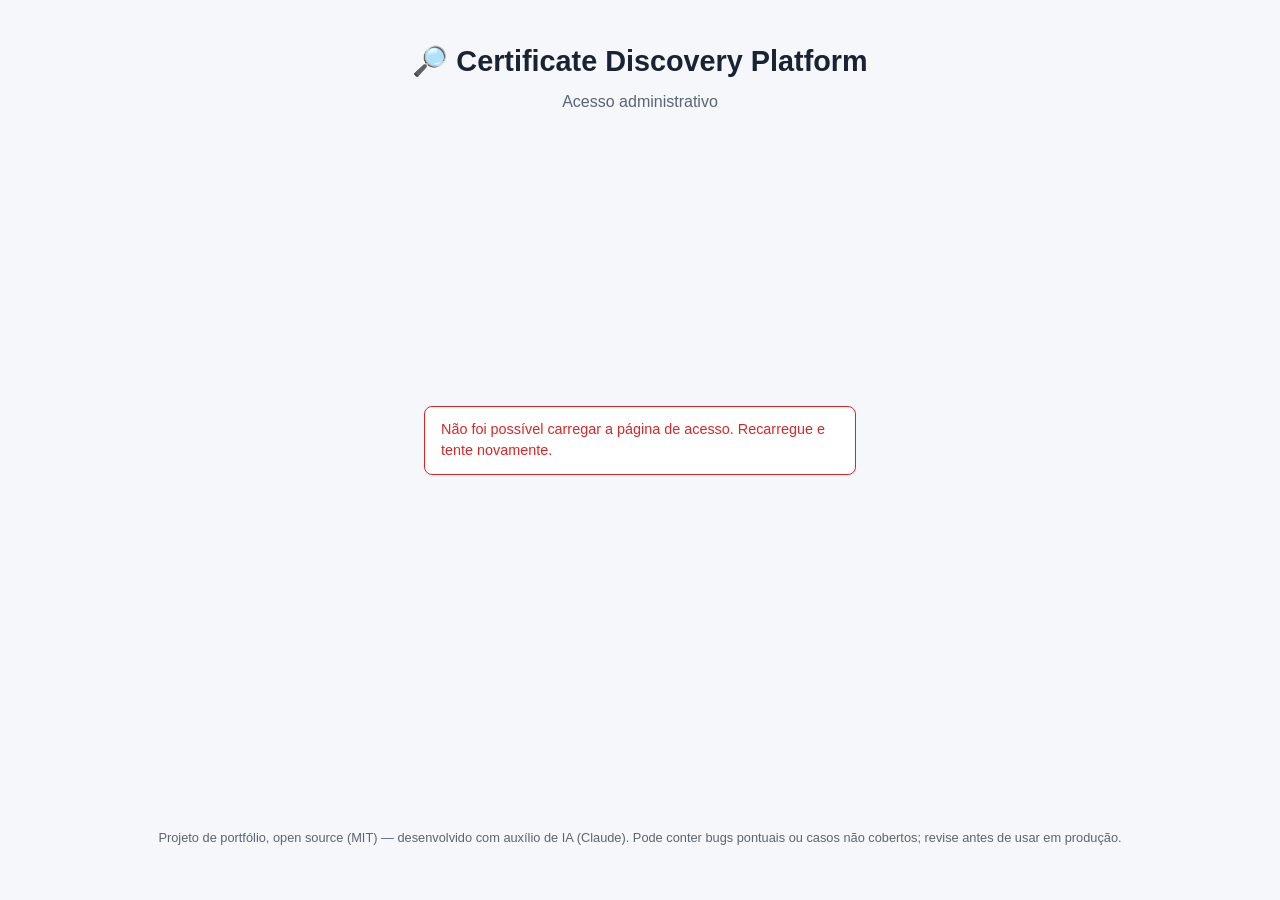
==== static/auth.html @ 7c06b8d3 "fix: corrige layout quebrado e bug de dados na tela de login/cadastro Achados na revisão de UX:  - C" ====
<!doctype html>
<html lang="pt-BR">
<head>
  <meta charset="utf-8" />
  <meta name="viewport" content="width=device-width, initial-scale=1" />
  <title>Certificate Discovery Platform — Acesso</title>
  <link rel="stylesheet" href="/static/style.css" />
</head>
<body class="auth-page">
  <header>
    <h1>🔎 Certificate Discovery Platform</h1>
    <p class="subtitle">Acesso administrativo</p>
  </header>

  <main class="auth-main">
    <p id="auth-error-message" class="error-banner hidden"></p>

    <section id="setup-register" class="card hidden">
      <h2>Criar conta de administrador</h2>
      <p class="hint">
        Nenhum admin cadastrado ainda. Crie o usuário e a senha — na próxima
        etapa você vai configurar a autenticação em dois fatores (MFA), que é
        obrigatória para concluir o cadastro.
      </p>
      <form id="register-form">
        <label for="register-username">Usuário</label>
        <input id="register-username" type="text" autocomplete="username" required />

        <label for="register-password">Senha (mínimo 8 caracteres)</label>
        <input id="register-password" type="password" autocomplete="new-password" minlength="8" required />

        <label for="register-password-confirm">Confirmar senha</label>
        <input id="register-password-confirm" type="password" autocomplete="new-password" minlength="8" required />

        <button type="submit">Continuar para configurar o MFA</button>
      </form>
    </section>

    <section id="mfa-enroll" class="card hidden">
      <h2>Configurar autenticação em dois fatores</h2>
      <p class="hint">
        Escaneie o QR code com um app autenticador (Google Authenticator,
        Authy, 1Password, etc.) ou digite a chave manualmente. Depois,
        confirme com o código de 6 dígitos gerado pelo app. Isso é
        obrigatório — não é possível concluir o cadastro sem confirmar o MFA.
      </p>
      <img id="mfa-qr" alt="QR code para configurar o MFA" class="qr-code" />
      <p class="hint">Chave manual: <code id="mfa-secret"></code></p>
      <form id="mfa-enroll-form">
        <label for="mfa-enroll-code">Código de 6 dígitos</label>
        <input
          id="mfa-enroll-code"
          type="text"
          inputmode="numeric"
          pattern="[0-9]{6}"
          maxlength="6"
          autocomplete="one-time-code"
          required
        />
        <button type="submit">Confirmar e concluir cadastro</button>
      </form>
    </section>

    <section id="login-password-section" class="card hidden">
      <h2>Login</h2>
      <form id="login-form">
        <label for="login-username">Usuário</label>
        <input id="login-username" type="text" autocomplete="username" required />

        <label for="login-password">Senha</label>
        <input id="login-password" type="password" autocomplete="current-password" required />

        <button type="submit">Continuar</button>
      </form>
    </section>

    <section id="login-mfa" class="card hidden">
      <h2>Código de verificação</h2>
      <p class="hint">Digite o código de 6 dígitos do seu app autenticador.</p>
      <form id="login-mfa-form">
        <label for="login-mfa-code">Código de 6 dígitos</label>
        <input
          id="login-mfa-code"
          type="text"
          inputmode="numeric"
          pattern="[0-9]{6}"
          maxlength="6"
          autocomplete="one-time-code"
          required
        />
        <button type="submit">Entrar</button>
      </form>
    </section>
  </main>

  <footer>
    <p>
      Projeto de portfólio, open source (MIT) — desenvolvido com auxílio de IA
      (Claude). Pode conter bugs pontuais ou casos não cobertos; revise antes
      de usar em produção.
    </p>
  </footer>

  <script src="/static/auth.js"></script>
</body>
</html>
---- static/style.css ----
:root {
  --bg: #f5f7fa;
  --card-bg: #ffffff;
  --text: #1a2233;
  --muted: #5b6472;
  --border: #e1e5ea;
  --brand: #2563eb;
  --ok: #16a34a;
  --warning: #d97706;
  --critical: #ea580c;
  --expired: #dc2626;
  --neutral: #6b7280;
}

@media (prefers-color-scheme: dark) {
  :root {
    --bg: #0f1420;
    --card-bg: #171d2b;
    --text: #e6e9ef;
    --muted: #9aa4b2;
    --border: #2a3242;
    --brand: #5b8def;
  }
}

* {
  box-sizing: border-box;
}

body {
  margin: 0;
  font-family: -apple-system, BlinkMacSystemFont, "Segoe UI", Roboto, sans-serif;
  background: var(--bg);
  color: var(--text);
  line-height: 1.5;
}

header {
  padding: 2.5rem 1.5rem 1rem;
  text-align: center;
}

header h1 {
  margin: 0 0 0.4rem;
  font-size: 1.8rem;
}

.subtitle {
  color: var(--muted);
  margin: 0;
}

main {
  max-width: 960px;
  margin: 0 auto;
  padding: 1rem 1.5rem 3rem;
  display: flex;
  flex-direction: column;
  gap: 1.25rem;
}

.card {
  background: var(--card-bg);
  border: 1px solid var(--border);
  border-radius: 12px;
  padding: 1.5rem;
}

.hidden {
  display: none;
}

form label {
  display: block;
  font-weight: 600;
  margin-bottom: 0.35rem;
}

/* :not([type="checkbox"]) em vez de listar tipos um a um — um input novo
   (email, number, etc.) nunca mais escapa dessa regra por esquecimento. */
form input:not([type="checkbox"]),
form textarea {
  width: 100%;
  padding: 0.6rem 0.75rem;
  border: 1px solid var(--border);
  border-radius: 8px;
  background: var(--bg);
  color: var(--text);
  font-size: 1rem;
  margin-bottom: 1rem;
}

details {
  margin-bottom: 1rem;
}

details summary {
  cursor: pointer;
  color: var(--brand);
  font-weight: 500;
}

.hint {
  color: var(--muted);
  font-size: 0.85rem;
  margin: 0.35rem 0 0;
}

.consent {
  display: flex;
  align-items: center;
  gap: 0.5rem;
  font-weight: 400;
  margin-bottom: 1.25rem;
}

.consent input {
  width: auto;
}

button {
  background: var(--brand);
  color: white;
  border: none;
  padding: 0.7rem 1.5rem;
  border-radius: 8px;
  font-size: 1rem;
  font-weight: 600;
  cursor: pointer;
}

button:disabled {
  opacity: 0.6;
  cursor: not-allowed;
}

.disclaimer {
  margin: 1rem 0 0;
  color: var(--muted);
  font-size: 0.85rem;
}

.progress-header {
  display: flex;
  justify-content: space-between;
  margin-bottom: 0.6rem;
  font-size: 0.95rem;
}

.progress-bar {
  height: 8px;
  border-radius: 4px;
  background: var(--border);
  overflow: hidden;
}

.progress-fill {
  height: 100%;
  width: 0%;
  background: var(--brand);
  transition: width 0.3s ease;
}

.results-header {
  display: flex;
  justify-content: space-between;
  align-items: center;
  flex-wrap: wrap;
  gap: 0.75rem;
  margin-bottom: 1rem;
}

.results-header h2 {
  margin: 0;
}

.results-actions {
  display: flex;
  align-items: center;
  gap: 0.75rem;
  font-size: 0.9rem;
}

.results-actions select {
  padding: 0.35rem 0.5rem;
  border-radius: 6px;
  border: 1px solid var(--border);
  background: var(--bg);
  color: var(--text);
}

.button-link {
  color: var(--brand);
  text-decoration: none;
  font-weight: 600;
}

.table-wrapper {
  overflow-x: auto;
}

table {
  width: 100%;
  border-collapse: collapse;
  font-size: 0.9rem;
}

th, td {
  text-align: left;
  padding: 0.55rem 0.6rem;
  border-bottom: 1px solid var(--border);
  white-space: nowrap;
}

td.note-cell {
  white-space: normal;
  color: var(--muted);
  max-width: 320px;
}

.badge {
  display: inline-block;
  padding: 0.15rem 0.55rem;
  border-radius: 999px;
  font-size: 0.78rem;
  font-weight: 600;
  color: white;
}

.badge-expired { background: var(--expired); }
.badge-critical { background: var(--critical); }
.badge-warning { background: var(--warning); }
.badge-ok { background: var(--ok); }
.badge-wildcard,
.badge-unresolved,
.badge-ct_only { background: var(--neutral); }

.error {
  border-color: var(--expired);
  color: var(--expired);
}

footer {
  text-align: center;
  color: var(--muted);
  font-size: 0.8rem;
  padding: 1rem 1.5rem 2.5rem;
}

/* Página de auth: card centralizado vertical e horizontalmente, com
   profundidade extra pra não "flutuar" perdido num fundo escuro imenso. */
.auth-page {
  display: flex;
  flex-direction: column;
  min-height: 100vh;
}

.auth-main {
  flex: 1;
  width: 100%;
  max-width: 480px;
  justify-content: center;
}

.auth-main .card {
  box-shadow: 0 12px 32px rgba(0, 0, 0, 0.25);
}

.auth-main form button[type="submit"] {
  width: 100%;
  margin-top: 0.25rem;
}

/* Banner de erro fica acima do card ativo em vez de substituí-lo — o
   formulário nunca some, então dá pra corrigir e tentar de novo na hora. */
.error-banner {
  border: 1px solid var(--expired);
  color: var(--expired);
  background: var(--card-bg);
  border-radius: 8px;
  padding: 0.75rem 1rem;
  font-size: 0.9rem;
  margin: 0 0 1rem;
}

.qr-code {
  display: block;
  width: 200px;
  height: 200px;
  margin: 1rem auto;
  background: white;
  padding: 0.5rem;
  border-radius: 8px;
}

.auth-main code {
  background: var(--bg);
  border: 1px solid var(--border);
  border-radius: 4px;
  padding: 0.1rem 0.4rem;
  word-break: break-all;
}

.top-bar {
  display: flex;
  justify-content: flex-end;
  max-width: 960px;
  margin: 0 auto;
  padding: 0.5rem 1.5rem 0;
}

#logout-btn {
  background: transparent;
  color: var(--muted);
  border: 1px solid var(--border);
  padding: 0.4rem 0.9rem;
  font-size: 0.85rem;
  font-weight: 500;
}
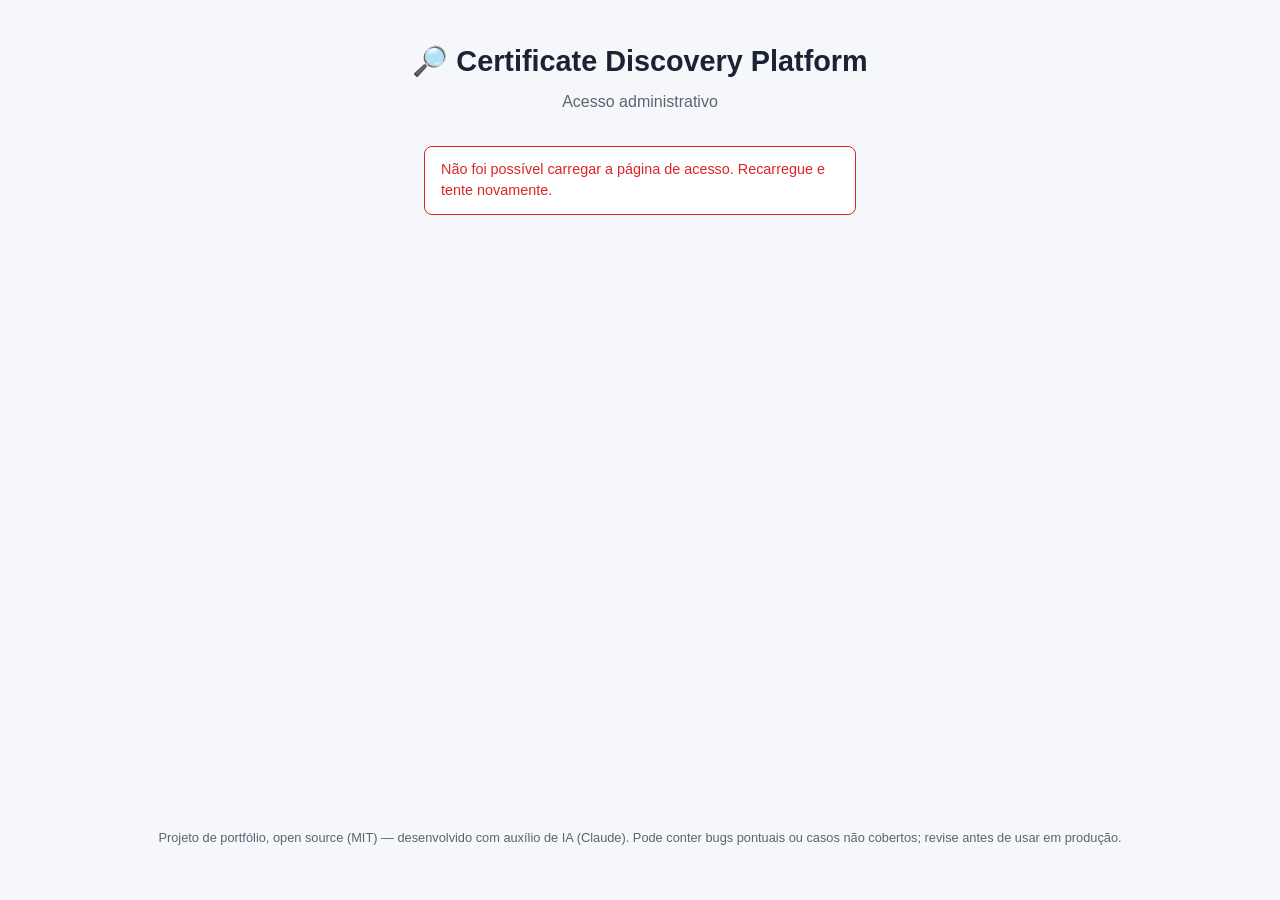
==== commit 314b7b75: "Fase 6 (3/3): SSO via SAML 2.0 (Entra ID e IdPs padrão) Login single sign-on usando python3-saml (On" ====
--- a/static/auth.html
+++ b/static/auth.html
@@ -18,9 +18,9 @@
     <section id="setup-register" class="card hidden">
       <h2>Criar conta de administrador</h2>
       <p class="hint">
-        Nenhum admin cadastrado ainda. Crie o usuário e a senha — na próxima
-        etapa você vai configurar a autenticação em dois fatores (MFA), que é
-        obrigatória para concluir o cadastro.
+        Nenhum admin cadastrado ainda. Crie o usuário e a senha. A
+        autenticação em dois fatores (MFA) é opcional — você pode ativá-la
+        quando quiser depois de entrar, em "Segurança".
       </p>
       <form id="register-form">
         <label for="register-username">Usuário</label>
@@ -32,32 +32,7 @@
         <label for="register-password-confirm">Confirmar senha</label>
         <input id="register-password-confirm" type="password" autocomplete="new-password" minlength="8" required />
 
-        <button type="submit">Continuar para configurar o MFA</button>
-      </form>
-    </section>
-
-    <section id="mfa-enroll" class="card hidden">
-      <h2>Configurar autenticação em dois fatores</h2>
-      <p class="hint">
-        Escaneie o QR code com um app autenticador (Google Authenticator,
-        Authy, 1Password, etc.) ou digite a chave manualmente. Depois,
-        confirme com o código de 6 dígitos gerado pelo app. Isso é
-        obrigatório — não é possível concluir o cadastro sem confirmar o MFA.
-      </p>
-      <img id="mfa-qr" alt="QR code para configurar o MFA" class="qr-code" />
-      <p class="hint">Chave manual: <code id="mfa-secret"></code></p>
-      <form id="mfa-enroll-form">
-        <label for="mfa-enroll-code">Código de 6 dígitos</label>
-        <input
-          id="mfa-enroll-code"
-          type="text"
-          inputmode="numeric"
-          pattern="[0-9]{6}"
-          maxlength="6"
-          autocomplete="one-time-code"
-          required
-        />
-        <button type="submit">Confirmar e concluir cadastro</button>
+        <button type="submit">Criar conta</button>
       </form>
     </section>
 
@@ -72,6 +47,8 @@
 
         <button type="submit">Continuar</button>
       </form>
+      <p id="saml-login-divider" class="hint hidden">ou</p>
+      <a id="saml-login-link" href="/api/auth/saml/login" class="button-link-block hidden">Entrar com SSO</a>
     </section>
 
     <section id="login-mfa" class="card hidden">
@@ -91,6 +68,18 @@
         <button type="submit">Entrar</button>
       </form>
     </section>
+
+    <section id="manual-continue" class="card hidden">
+      <h2>Login confirmado</h2>
+      <p class="hint">
+        Não conseguimos redirecionar automaticamente para o app — isso
+        costuma acontecer quando o navegador está bloqueando cookies para
+        <code>localhost</code> (extensão de privacidade, modo de navegação
+        restrito, ou configuração de cookies do site). Verifique as
+        permissões de cookies para este site e clique abaixo para continuar.
+      </p>
+      <button type="button" id="manual-continue-btn" class="button-link-block">Ir para o app</button>
+    </section>
   </main>
 
   <footer>
--- a/static/style.css
+++ b/static/style.css
@@ -1,3 +1,10 @@
+/* --ok/--warning/--critical/--expired: cor de TEXTO sobre --bg (ex:
+   .stat-count) — precisa de tom diferente por tema pra manter 4.5:1 (WCAG
+   AA) contra um fundo claro vs escuro. --badge-*: fundo de badge com texto
+   branco por cima — não depende do tema, só precisa passar 4.5:1 contra
+   branco. As duas listas foram medidas (fórmula de luminância relativa
+   WCAG 2.1), não escolhidas visualmente — não "ajustar a cor um pouco" sem
+   recalcular o contraste. */
 :root {
   --bg: #f5f7fa;
   --card-bg: #ffffff;
@@ -5,11 +12,16 @@
   --muted: #5b6472;
   --border: #e1e5ea;
   --brand: #2563eb;
-  --ok: #16a34a;
-  --warning: #d97706;
-  --critical: #ea580c;
+  --ok: #12873d;
+  --warning: #b26205;
+  --critical: #cc4d0a;
   --expired: #dc2626;
   --neutral: #6b7280;
+  --badge-ok: #12873d;
+  --badge-warning: #b26205;
+  --badge-critical: #cc4d0a;
+  --badge-expired: #dc2626;
+  --badge-neutral: #6b7280;
 }
 
 @media (prefers-color-scheme: dark) {
@@ -20,6 +32,10 @@
     --muted: #9aa4b2;
     --border: #2a3242;
     --brand: #5b8def;
+    --ok: #16a34a;
+    --warning: #d97706;
+    --critical: #ea580c;
+    --expired: #e14747;
   }
 }
 
@@ -54,9 +70,47 @@
   max-width: 960px;
   margin: 0 auto;
   padding: 1rem 1.5rem 3rem;
+}
+
+.screen {
   display: flex;
   flex-direction: column;
   gap: 1.25rem;
+}
+
+/* Navegação entre telas (Dashboard/Inventário/Emissão/Renovação/
+   Configurações) — cada uma roteada pelo hash da URL (ver app.js). */
+.main-nav {
+  max-width: 960px;
+  margin: 0 auto;
+  padding: 0 1.5rem;
+  display: flex;
+  flex-wrap: wrap;
+  gap: 0.35rem;
+  border-bottom: 1px solid var(--border);
+}
+
+.main-nav a {
+  display: inline-flex;
+  align-items: center;
+  /* min-height 44px: mesma régua de alvo de toque do resto do app. */
+  min-height: 44px;
+  padding: 0 0.9rem;
+  color: var(--muted);
+  text-decoration: none;
+  font-weight: 600;
+  font-size: 0.92rem;
+  border-bottom: 2px solid transparent;
+  margin-bottom: -1px;
+}
+
+.main-nav a[aria-current="page"] {
+  color: var(--brand);
+  border-bottom-color: var(--brand);
+}
+
+.main-nav a:hover {
+  color: var(--text);
 }
 
 .card {
@@ -79,7 +133,8 @@
 /* :not([type="checkbox"]) em vez de listar tipos um a um — um input novo
    (email, number, etc.) nunca mais escapa dessa regra por esquecimento. */
 form input:not([type="checkbox"]),
-form textarea {
+form textarea,
+form select {
   width: 100%;
   padding: 0.6rem 0.75rem;
   border: 1px solid var(--border);
@@ -176,8 +231,9 @@
 
 .results-actions {
   display: flex;
-  align-items: center;
-  gap: 0.75rem;
+  flex-wrap: wrap;
+  align-items: center;
+  gap: 0.5rem 0.75rem;
   font-size: 0.9rem;
 }
 
@@ -187,6 +243,50 @@
   border: 1px solid var(--border);
   background: var(--bg);
   color: var(--text);
+}
+
+.summary-stats {
+  display: grid;
+  grid-template-columns: repeat(4, 1fr);
+  gap: 0.75rem;
+  margin-bottom: 1.25rem;
+}
+
+.stat-card {
+  display: flex;
+  flex-direction: column;
+  align-items: center;
+  gap: 0.15rem;
+  padding: 0.9rem 0.5rem;
+  border-radius: 10px;
+  border: 1px solid var(--border);
+  background: var(--bg);
+  cursor: pointer;
+  font-family: inherit;
+  transition: transform 0.15s ease, box-shadow 0.15s ease;
+}
+
+.stat-card:hover {
+  transform: translateY(-2px);
+  box-shadow: 0 6px 16px rgba(0, 0, 0, 0.15);
+}
+
+.stat-count {
+  font-size: 1.6rem;
+  font-weight: 700;
+  line-height: 1;
+}
+
+.stat-label {
+  font-size: 0.78rem;
+  color: var(--muted);
+  font-weight: 500;
+}
+
+@media (max-width: 560px) {
+  .summary-stats {
+    grid-template-columns: repeat(2, 1fr);
+  }
 }
 
 .button-link {
@@ -227,13 +327,21 @@
   color: white;
 }
 
-.badge-expired { background: var(--expired); }
-.badge-critical { background: var(--critical); }
-.badge-warning { background: var(--warning); }
-.badge-ok { background: var(--ok); }
+.badge-expired { background: var(--badge-expired); }
+.badge-critical { background: var(--badge-critical); }
+.badge-warning { background: var(--badge-warning); }
+.badge-ok { background: var(--badge-ok); }
+
+/* Mesma paleta status->cor dos badges acima, aplicada ao texto dos
+   stat-cards em vez do fundo — mantenha as duas listas em sincronia. */
+.stat-expired .stat-count { color: var(--expired); }
+.stat-critical .stat-count { color: var(--critical); }
+.stat-warning .stat-count { color: var(--warning); }
+.stat-ok .stat-count { color: var(--ok); }
+
 .badge-wildcard,
 .badge-unresolved,
-.badge-ct_only { background: var(--neutral); }
+.badge-ct_only { background: var(--badge-neutral); }
 
 .error {
   border-color: var(--expired);
@@ -269,6 +377,22 @@
 .auth-main form button[type="submit"] {
   width: 100%;
   margin-top: 0.25rem;
+}
+
+.button-link-block {
+  display: block;
+  width: 100%;
+  box-sizing: border-box;
+  text-align: center;
+  background: var(--brand);
+  color: white;
+  border: none;
+  padding: 0.7rem 1.5rem;
+  border-radius: 8px;
+  font-size: 1rem;
+  font-weight: 600;
+  text-decoration: none;
+  margin-top: 0.5rem;
 }
 
 /* Banner de erro fica acima do card ativo em vez de substituí-lo — o
@@ -304,16 +428,417 @@
 .top-bar {
   display: flex;
   justify-content: flex-end;
+  gap: 0.6rem;
   max-width: 960px;
   margin: 0 auto;
   padding: 0.5rem 1.5rem 0;
 }
 
-#logout-btn {
+#logout-btn,
+#security-btn {
   background: transparent;
   color: var(--muted);
   border: 1px solid var(--border);
   padding: 0.4rem 0.9rem;
+  /* min-height 44px: recomendação da Apple HIG / Material Design pra alvo
+     de toque — abaixo disso, mede-se mais erro de toque (lei de Fitts). */
+  min-height: 44px;
   font-size: 0.85rem;
   font-weight: 500;
 }
+
+/* Visão geral / gráficos */
+.overview-grid {
+  display: grid;
+  grid-template-columns: 1fr 1fr;
+  gap: 1.5rem;
+}
+
+@media (max-width: 720px) {
+  .overview-grid {
+    grid-template-columns: 1fr;
+  }
+}
+
+.chart-block h3 {
+  margin: 0 0 0.75rem;
+  font-size: 0.95rem;
+  color: var(--muted);
+  font-weight: 600;
+}
+
+.bar-chart {
+  display: flex;
+  flex-direction: column;
+  gap: 0.55rem;
+}
+
+.bar-chart .empty {
+  color: var(--muted);
+  font-size: 0.85rem;
+}
+
+.bar-row {
+  display: grid;
+  grid-template-columns: 110px 1fr 2.5rem;
+  align-items: center;
+  gap: 0.6rem;
+  font-size: 0.82rem;
+}
+
+.bar-row .bar-label {
+  overflow: hidden;
+  text-overflow: ellipsis;
+  white-space: nowrap;
+  color: var(--text);
+}
+
+.bar-track {
+  background: var(--bg);
+  border: 1px solid var(--border);
+  border-radius: 6px;
+  height: 14px;
+  overflow: hidden;
+}
+
+.bar-fill {
+  height: 100%;
+  background: var(--brand);
+  border-radius: 6px 0 0 6px;
+  min-width: 3px;
+  transition: width 0.3s ease;
+}
+
+.bar-row .bar-value {
+  text-align: right;
+  color: var(--muted);
+  font-variant-numeric: tabular-nums;
+}
+
+/* Modal de detalhes do certificado */
+.modal-overlay {
+  position: fixed;
+  inset: 0;
+  background: rgba(0, 0, 0, 0.55);
+  display: flex;
+  align-items: center;
+  justify-content: center;
+  padding: 1.5rem;
+  z-index: 100;
+}
+
+/* .hidden e .modal-overlay têm a mesma especificidade (uma classe); sem
+   isso aqui, quem decide é a ordem no arquivo, não a intenção — o modal
+   ficaria sempre visível (e capturando cliques) mesmo com "hidden". */
+.modal-overlay.hidden {
+  display: none;
+}
+
+.modal-card {
+  position: relative;
+  background: var(--card-bg);
+  border: 1px solid var(--border);
+  border-radius: 12px;
+  padding: 1.75rem;
+  max-width: 560px;
+  width: 100%;
+  max-height: 85vh;
+  overflow-y: auto;
+  box-shadow: 0 20px 50px rgba(0, 0, 0, 0.4);
+}
+
+.modal-card h2 {
+  margin: 0 0 1rem;
+  padding-right: 2rem;
+  word-break: break-all;
+}
+
+.modal-close {
+  position: absolute;
+  top: 0.75rem;
+  right: 0.75rem;
+  background: transparent;
+  border: none;
+  color: var(--muted);
+  font-size: 1.5rem;
+  line-height: 1;
+  /* min 44x44px de alvo de toque (Apple HIG / Material Design), com o
+     glifo centralizado em vez de só crescer o padding assimetricamente. */
+  min-width: 44px;
+  min-height: 44px;
+  display: flex;
+  align-items: center;
+  justify-content: center;
+  padding: 0;
+  cursor: pointer;
+}
+
+.detail-grid {
+  display: grid;
+  grid-template-columns: 140px 1fr;
+  gap: 0.5rem 1rem;
+  margin: 0;
+}
+
+.detail-grid dt {
+  color: var(--muted);
+  font-weight: 600;
+  font-size: 0.85rem;
+}
+
+.detail-grid dd {
+  margin: 0;
+  word-break: break-word;
+}
+
+.detail-grid dd.mono,
+code.mono {
+  font-family: ui-monospace, SFMono-Regular, Menlo, Consolas, monospace;
+  font-size: 0.82rem;
+  word-break: break-all;
+}
+
+#results-table tbody tr {
+  cursor: pointer;
+}
+
+#results-table tbody tr:hover {
+  background: var(--bg);
+}
+
+/* Tabela de resultados como pilha de cartões abaixo de 640px: rolar de
+   lado pra ler dado tabular é um anti-padrão mobile bem documentado (some
+   coluna do campo de visão, quebra o fluxo de leitura). Nenhuma coluna é
+   escondida — cada <td> vira um par rótulo/valor via data-label. */
+@media (max-width: 640px) {
+  /* Cabeçalho escondido visualmente (padrão "visually-hidden", mantém
+     acessível a leitor de tela) mas ainda precisa sair do modo de layout
+     de tabela — senão os <th>, com display:table-cell por padrão, tentam
+     se posicionar como se ainda estivessem numa linha de tabela dentro de
+     um container de 1px, e "vazam" para fora da viewport. */
+  #results-table thead {
+    position: absolute;
+    display: block;
+    width: 1px;
+    height: 1px;
+    overflow: hidden;
+    clip: rect(0 0 0 0);
+  }
+
+  #results-table thead tr,
+  #results-table thead th {
+    display: block;
+  }
+
+  #results-table,
+  #results-table tbody,
+  #results-table tr,
+  #results-table td {
+    display: block;
+    width: 100%;
+  }
+
+  #results-table tr {
+    border: 1px solid var(--border);
+    border-radius: 10px;
+    padding: 0.75rem 0.9rem;
+    margin-bottom: 0.75rem;
+  }
+
+  #results-table td {
+    display: flex;
+    justify-content: space-between;
+    align-items: baseline;
+    gap: 1rem;
+    white-space: normal;
+    border-bottom: 1px solid var(--border);
+    padding: 0.45rem 0;
+  }
+
+  #results-table td:last-child {
+    border-bottom: none;
+  }
+
+  #results-table td::before {
+    content: attr(data-label);
+    font-weight: 600;
+    font-size: 0.78rem;
+    color: var(--muted);
+    flex-shrink: 0;
+  }
+
+  #results-table td.note-cell {
+    max-width: none;
+  }
+}
+
+/* Seção ACME */
+#acme-card h3 {
+  margin-top: 1.5rem;
+  font-size: 1rem;
+}
+
+.acme-cert-row {
+  display: flex;
+  flex-wrap: wrap;
+  align-items: center;
+  gap: 0.6rem;
+  padding: 0.5rem 0;
+  border-bottom: 1px solid var(--border);
+  font-size: 0.9rem;
+}
+
+.acme-cert-row:last-child {
+  border-bottom: none;
+}
+
+.acme-cert-row span {
+  color: var(--muted);
+}
+
+#acme-dns-status {
+  margin-bottom: 0.75rem;
+}
+
+/* CSR manual — cada pendência é seu próprio cartão dentro da lista */
+.csr-pending-item {
+  border: 1px solid var(--border);
+  border-radius: 10px;
+  padding: 1rem 1.1rem;
+  margin-bottom: 0.9rem;
+  background: var(--bg);
+}
+
+.csr-pending-item:last-child {
+  margin-bottom: 0;
+}
+
+.csr-pending-item .csr-actions {
+  display: flex;
+  flex-wrap: wrap;
+  gap: 0.6rem;
+  align-items: center;
+  margin: 0.5rem 0 1rem;
+}
+
+.csr-pending-item textarea {
+  font-family: ui-monospace, SFMono-Regular, Menlo, Consolas, monospace;
+  font-size: 0.8rem;
+}
+
+.csr-discard-btn {
+  background: transparent;
+  border: 1px solid var(--border);
+  color: var(--expired);
+  padding: 0.4rem 0.9rem;
+  border-radius: 8px;
+  font-size: 0.85rem;
+  font-weight: 500;
+  cursor: pointer;
+  min-height: 44px;
+}
+
+/* Instruções de validação manual do domínio (TXT a criar) */
+.dns-instructions {
+  border: 1px solid var(--border);
+  border-radius: 10px;
+  padding: 1.1rem 1.25rem;
+  margin: 1rem 0;
+  background: var(--bg);
+}
+
+.dns-instructions h3 {
+  margin: 0 0 0.75rem;
+  font-size: 1rem;
+}
+
+.dns-record-box {
+  display: grid;
+  grid-template-columns: 4.5rem 1fr;
+  gap: 0.4rem 0.9rem;
+  margin: 0 0 1rem;
+}
+
+.dns-record-box dt {
+  color: var(--muted);
+  font-weight: 600;
+  font-size: 0.85rem;
+}
+
+.dns-record-box dd {
+  margin: 0;
+  display: flex;
+  align-items: center;
+  gap: 0.5rem;
+  flex-wrap: wrap;
+}
+
+.dns-record-box code {
+  background: var(--card-bg);
+  border: 1px solid var(--border);
+  border-radius: 4px;
+  padding: 0.15rem 0.45rem;
+  font-size: 0.85rem;
+  word-break: break-all;
+}
+
+.copy-btn {
+  background: transparent;
+  border: 1px solid var(--border);
+  color: var(--muted);
+  padding: 0.15rem 0.7rem;
+  border-radius: 6px;
+  font-size: 0.78rem;
+  font-weight: 500;
+  cursor: pointer;
+  /* min-height 44px: mesma régua de alvo de toque do resto do app, sem
+     exceção — mesmo sendo um botão secundário ao lado de texto. */
+  min-height: 44px;
+}
+
+.scan-history-list {
+  list-style: none;
+  padding: 0;
+  margin: 0;
+  display: flex;
+  flex-direction: column;
+  gap: 0.4rem;
+}
+
+.scan-history-item {
+  display: flex;
+  align-items: center;
+  justify-content: space-between;
+  gap: 0.75rem;
+  width: 100%;
+  background: transparent;
+  border: 1px solid var(--border);
+  border-radius: 8px;
+  padding: 0.6rem 0.85rem;
+  text-align: left;
+  color: inherit;
+  font: inherit;
+  cursor: pointer;
+  /* mesma régua de alvo de toque ≥44px do resto do app */
+  min-height: 44px;
+}
+
+.scan-history-item:hover {
+  border-color: var(--brand);
+}
+
+.scan-history-domain {
+  font-weight: 600;
+}
+
+.scan-history-meta {
+  color: var(--muted);
+  font-size: 0.82rem;
+  white-space: nowrap;
+}
+
+.badge-running { background: var(--badge-warning); }
+.badge-done { background: var(--badge-ok); }
+.badge-failed { background: var(--badge-expired); }
+.badge-renewal_backoff,
+.badge-renewal_exhausted { background: var(--badge-critical); }
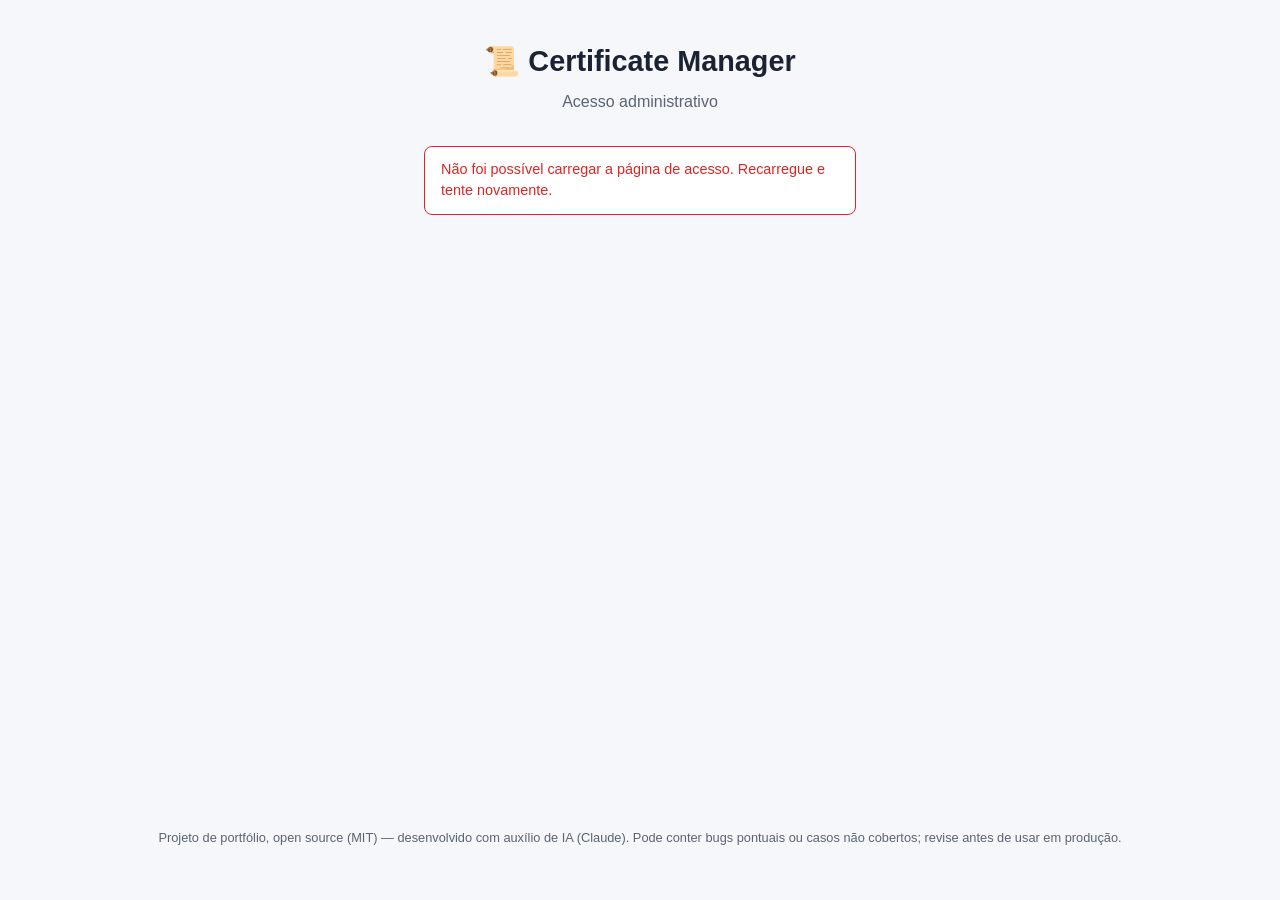
==== commit f8ab7ffc: "Reposiciona o produto de "ferramenta de descoberta" pra "gerenciador" A aplicação cresceu bem além d" ====
--- a/static/auth.html
+++ b/static/auth.html
@@ -3,12 +3,12 @@
 <head>
   <meta charset="utf-8" />
   <meta name="viewport" content="width=device-width, initial-scale=1" />
-  <title>Certificate Discovery Platform — Acesso</title>
+  <title>Certificate Manager — Acesso</title>
   <link rel="stylesheet" href="/static/style.css" />
 </head>
 <body class="auth-page">
   <header>
-    <h1>🔎 Certificate Discovery Platform</h1>
+    <h1>📜 Certificate Manager</h1>
     <p class="subtitle">Acesso administrativo</p>
   </header>
 
--- a/static/style.css
+++ b/static/style.css
@@ -145,6 +145,15 @@
   margin-bottom: 1rem;
 }
 
+.user-role-select {
+  padding: 0.35rem 0.5rem;
+  border: 1px solid var(--border);
+  border-radius: 6px;
+  background: var(--bg);
+  color: var(--text);
+  font-size: 0.9rem;
+}
+
 details {
   margin-bottom: 1rem;
 }
@@ -427,11 +436,21 @@
 
 .top-bar {
   display: flex;
+  align-items: center;
   justify-content: flex-end;
   gap: 0.6rem;
   max-width: 960px;
   margin: 0 auto;
   padding: 0.5rem 1.5rem 0;
+}
+
+.current-user-badge {
+  font-size: 0.85rem;
+  color: var(--muted);
+}
+
+.current-user-badge strong {
+  color: var(--text);
 }
 
 #logout-btn,
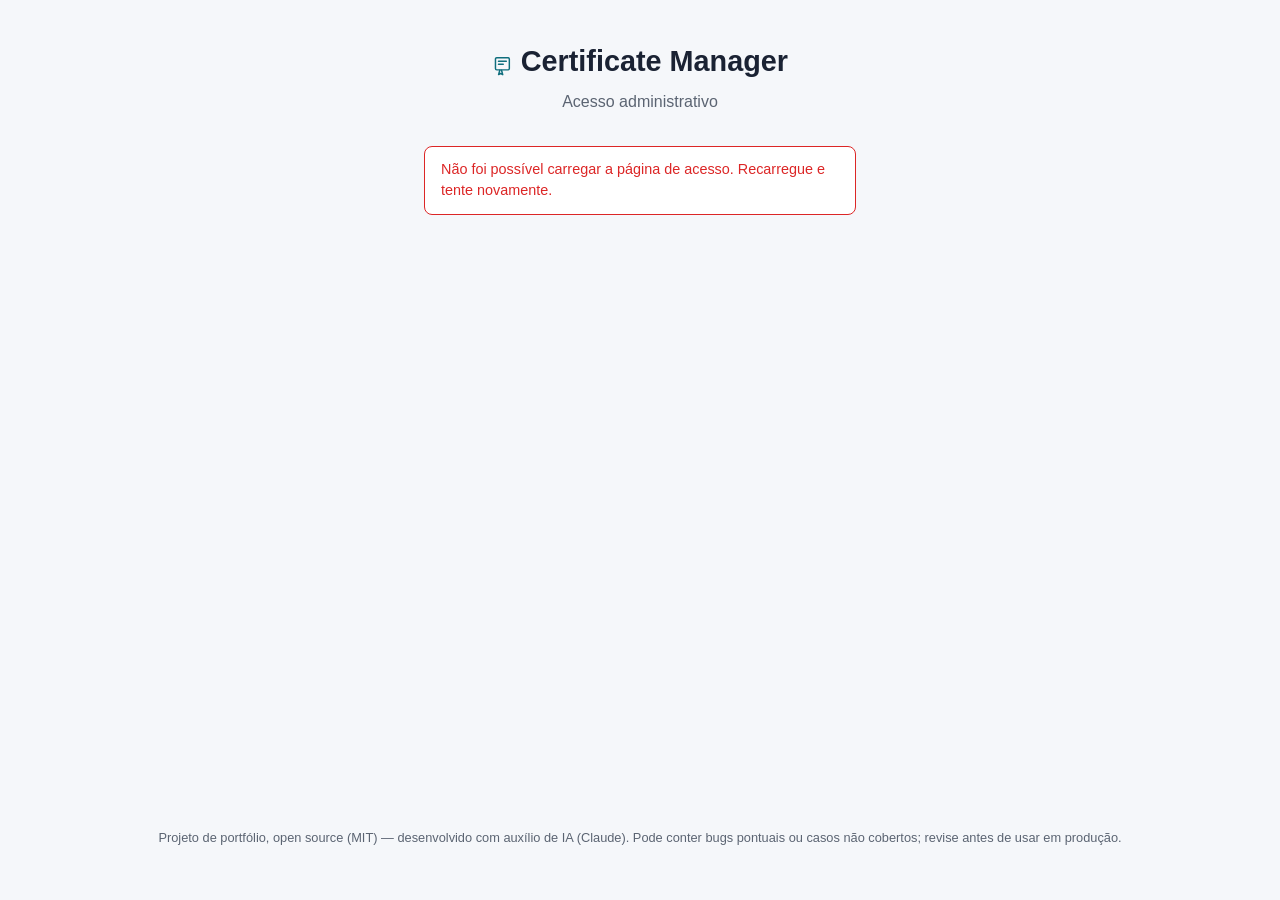
==== commit e0bb4aeb: "Troca emoji por ícones SVG próprios (inline, sem CDN) Pesquisa real antes de mexer: fui direto no be" ====
--- a/static/auth.html
+++ b/static/auth.html
@@ -7,8 +7,14 @@
   <link rel="stylesheet" href="/static/style.css" />
 </head>
 <body class="auth-page">
+  <svg style="display: none" aria-hidden="true">
+    <defs>
+      <symbol id="icon-certificate" viewBox="0 0 24 24"><rect x="4" y="2" width="16" height="14" rx="1.5"/><line x1="7.5" y1="6" x2="16.5" y2="6"/><line x1="7.5" y1="9.5" x2="13" y2="9.5"/><path d="M9 16.5l-1.4 5 2.4-1.3 2.4 1.3-1.4-5"/></symbol>
+    </defs>
+  </svg>
+
   <header>
-    <h1>📜 Certificate Manager</h1>
+    <h1><svg class="icon icon-lg"><use href="#icon-certificate"/></svg> Certificate Manager</h1>
     <p class="subtitle">Acesso administrativo</p>
   </header>
 
--- a/static/style.css
+++ b/static/style.css
@@ -11,7 +11,12 @@
   --text: #1a2233;
   --muted: #5b6472;
   --border: #e1e5ea;
-  --brand: #2563eb;
+  /* Teal em vez do azul genérico de dashboard — verificado por luminância
+     relativa WCAG 2.1 (não estimado): 5.92:1 como texto/botão sobre
+     branco ou --bg, folga confortável acima do mínimo AA de 4.5:1. */
+  --brand: #0f6e7d;
+  --brand-hover: #0b5560;
+  --shadow-card: 0 1px 2px rgba(15, 30, 40, 0.04), 0 4px 12px rgba(15, 30, 40, 0.05);
   --ok: #12873d;
   --warning: #b26205;
   --critical: #cc4d0a;
@@ -31,7 +36,10 @@
     --text: #e6e9ef;
     --muted: #9aa4b2;
     --border: #2a3242;
-    --brand: #5b8def;
+    /* 7.91:1 sobre --bg/--card-bg — folga bem acima do mínimo AA. */
+    --brand: #4fb8c9;
+    --brand-hover: #78cbd8;
+    --shadow-card: 0 1px 2px rgba(0, 0, 0, 0.2), 0 4px 14px rgba(0, 0, 0, 0.24);
     --ok: #16a34a;
     --warning: #d97706;
     --critical: #ea580c;
@@ -102,6 +110,7 @@
   font-size: 0.92rem;
   border-bottom: 2px solid transparent;
   margin-bottom: -1px;
+  transition: color 0.15s ease, border-color 0.15s ease;
 }
 
 .main-nav a[aria-current="page"] {
@@ -118,10 +127,39 @@
   border: 1px solid var(--border);
   border-radius: 12px;
   padding: 1.5rem;
-}
-
+  box-shadow: var(--shadow-card);
+}
+
+/* Sprite de ícones inline (ver <defs> no topo do <body>) — cor fixa na
+   marca (não currentColor) de propósito: os ícones funcionam como
+   destaque visual consistente, não como parte do texto do título. */
+.icon {
+  width: 1.15em;
+  height: 1.15em;
+  vertical-align: -0.2em;
+  stroke: var(--brand);
+  fill: none;
+  stroke-width: 1.7;
+  stroke-linecap: round;
+  stroke-linejoin: round;
+  flex-shrink: 0;
+}
+
+.icon-lg {
+  width: 1.3rem;
+  height: 1.3rem;
+}
+
+/* !important deliberado: .hidden é utilitária, precisa vencer qualquer
+   classe de componente presente no mesmo elemento (ex: "button-link-block
+   hidden") não importa a ordem de declaração no arquivo — sem isso, um
+   componente com display próprio declarado depois no CSS (mesma
+   especificidade, 0-1-0 nos dois) cancela o "hidden" silenciosamente.
+   Já bit o projeto duas vezes por esse motivo (modal-overlay antes, o
+   botão de SSO agora) — em vez de mais um seletor composto pontual pra
+   cada novo caso, resolve pra sempre aqui. */
 .hidden {
-  display: none;
+  display: none !important;
 }
 
 form label {
@@ -191,11 +229,25 @@
   font-size: 1rem;
   font-weight: 600;
   cursor: pointer;
+  transition: background-color 0.15s ease, transform 0.1s ease;
+}
+
+button:hover:not(:disabled) {
+  background: var(--brand-hover);
+}
+
+button:active:not(:disabled) {
+  transform: translateY(1px);
 }
 
 button:disabled {
   opacity: 0.6;
   cursor: not-allowed;
+}
+
+:focus-visible {
+  outline: 2px solid var(--brand);
+  outline-offset: 2px;
 }
 
 .disclaimer {
@@ -302,6 +354,10 @@
   color: var(--brand);
   text-decoration: none;
   font-weight: 600;
+}
+
+.button-link:hover {
+  text-decoration: underline;
 }
 
 .table-wrapper {
@@ -401,7 +457,12 @@
   font-size: 1rem;
   font-weight: 600;
   text-decoration: none;
+  transition: background-color 0.15s ease;
   margin-top: 0.5rem;
+}
+
+.button-link-block:hover {
+  background: var(--brand-hover);
 }
 
 /* Banner de erro fica acima do card ativo em vez de substituí-lo — o
@@ -464,6 +525,13 @@
   min-height: 44px;
   font-size: 0.85rem;
   font-weight: 500;
+  transition: border-color 0.15s ease, color 0.15s ease;
+}
+
+#logout-btn:hover,
+#security-btn:hover {
+  border-color: var(--brand);
+  color: var(--text);
 }
 
 /* Visão geral / gráficos */
@@ -544,13 +612,6 @@
   justify-content: center;
   padding: 1.5rem;
   z-index: 100;
-}
-
-/* .hidden e .modal-overlay têm a mesma especificidade (uma classe); sem
-   isso aqui, quem decide é a ordem no arquivo, não a intenção — o modal
-   ficaria sempre visível (e capturando cliques) mesmo com "hidden". */
-.modal-overlay.hidden {
-  display: none;
 }
 
 .modal-card {
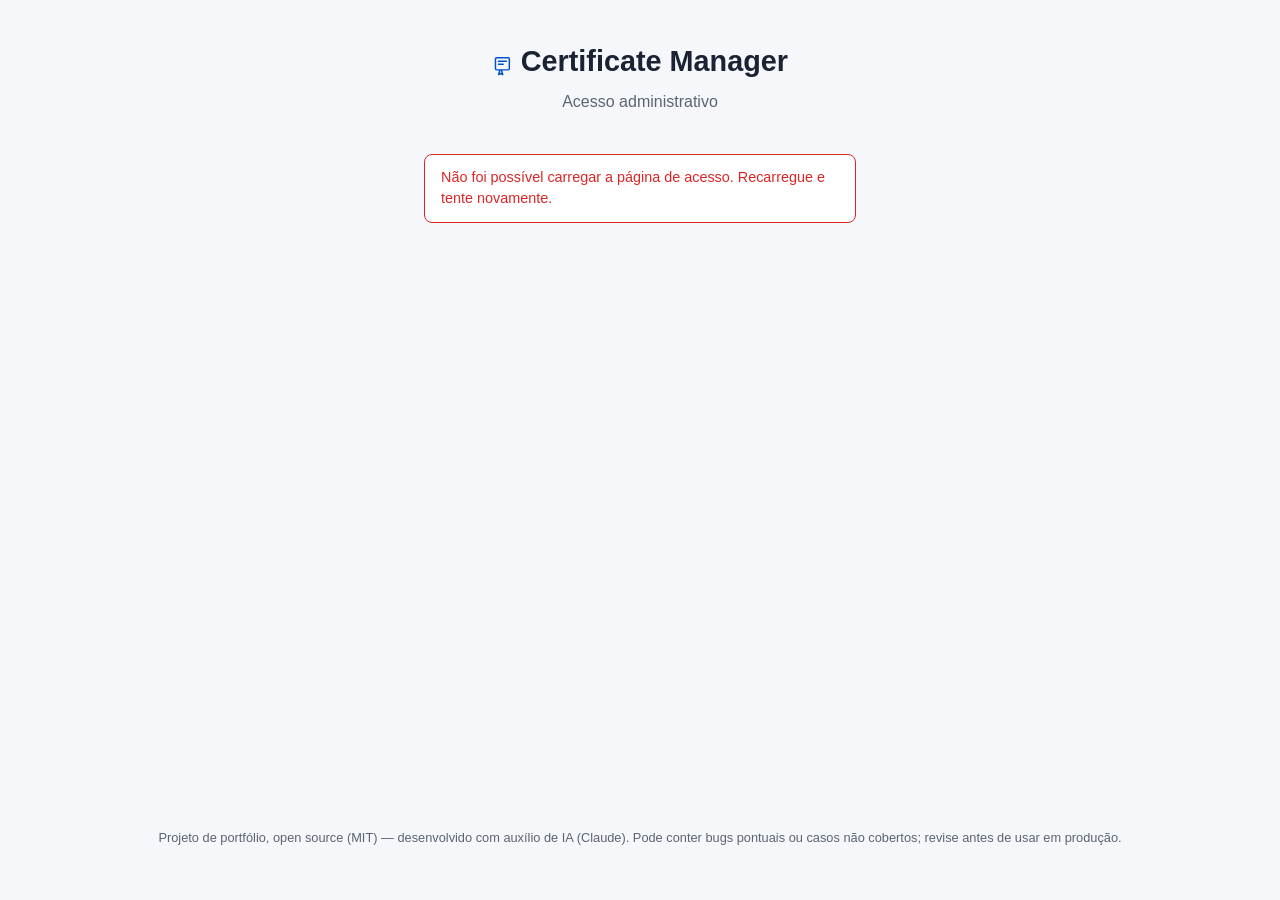
==== commit b35b88c4: "Corrige violação de CSP no sprite de ícones (style="" inline) Achado numa varredura de bugs: o wrapp" ====
--- a/static/auth.html
+++ b/static/auth.html
@@ -7,7 +7,7 @@
   <link rel="stylesheet" href="/static/style.css" />
 </head>
 <body class="auth-page">
-  <svg style="display: none" aria-hidden="true">
+  <svg class="hidden" aria-hidden="true">
     <defs>
       <symbol id="icon-certificate" viewBox="0 0 24 24"><rect x="4" y="2" width="16" height="14" rx="1.5"/><line x1="7.5" y1="6" x2="16.5" y2="6"/><line x1="7.5" y1="9.5" x2="13" y2="9.5"/><path d="M9 16.5l-1.4 5 2.4-1.3 2.4 1.3-1.4-5"/></symbol>
     </defs>
--- a/static/style.css
+++ b/static/style.css
@@ -11,11 +11,11 @@
   --text: #1a2233;
   --muted: #5b6472;
   --border: #e1e5ea;
-  /* Teal em vez do azul genérico de dashboard — verificado por luminância
-     relativa WCAG 2.1 (não estimado): 5.92:1 como texto/botão sobre
-     branco ou --bg, folga confortável acima do mínimo AA de 4.5:1. */
-  --brand: #0f6e7d;
-  --brand-hover: #0b5560;
+  /* Verificado por luminância relativa WCAG 2.1 (não estimado): 6.82:1
+     como texto/botão sobre branco, 6.36:1 sobre --bg — folga confortável
+     acima do mínimo AA de 4.5:1. */
+  --brand: #0052cc;
+  --brand-hover: #003da6;
   --shadow-card: 0 1px 2px rgba(15, 30, 40, 0.04), 0 4px 12px rgba(15, 30, 40, 0.05);
   --ok: #12873d;
   --warning: #b26205;
@@ -27,6 +27,12 @@
   --badge-critical: #cc4d0a;
   --badge-expired: #dc2626;
   --badge-neutral: #6b7280;
+  /* Sidebar tem token próprio em vez de reusar --brand direto: no escuro
+     o --brand vira um azul claro pensado pra texto/ícone sobre fundo
+     escuro, não pra ser o preenchimento inteiro de um painel grande. */
+  --sidebar-bg: var(--brand);
+  --sidebar-text: #ffffff;
+  --sidebar-text-muted: rgba(255, 255, 255, 0.82);
 }
 
 @media (prefers-color-scheme: dark) {
@@ -36,14 +42,21 @@
     --text: #e6e9ef;
     --muted: #9aa4b2;
     --border: #2a3242;
-    /* 7.91:1 sobre --bg/--card-bg — folga bem acima do mínimo AA. */
-    --brand: #4fb8c9;
-    --brand-hover: #78cbd8;
+    /* 6.76:1 sobre --bg, 6.18:1 sobre --card-bg — folga bem acima do
+       mínimo AA. */
+    --brand: #5b9dff;
+    --brand-hover: #82b6ff;
     --shadow-card: 0 1px 2px rgba(0, 0, 0, 0.2), 0 4px 14px rgba(0, 0, 0, 0.24);
     --ok: #16a34a;
     --warning: #d97706;
     --critical: #ea580c;
     --expired: #e14747;
+    /* 17.2:1 pro texto branco, 6.3:1 pro azul de destaque — painel escuro
+       dedicado em vez do --brand claro (que é feito pra texto, não pra
+       preencher um painel grande). */
+    --sidebar-bg: #0d1b33;
+    --sidebar-text: #ffffff;
+    --sidebar-text-muted: rgba(255, 255, 255, 0.75);
   }
 }
 
@@ -59,6 +72,13 @@
   line-height: 1.5;
 }
 
+.subtitle {
+  color: var(--muted);
+  margin: 0;
+}
+
+/* index.html não usa mais <header> (virou .sidebar-brand); isso só
+   estiliza o cabeçalho centralizado de auth.html. */
 header {
   padding: 2.5rem 1.5rem 1rem;
   text-align: center;
@@ -69,57 +89,168 @@
   font-size: 1.8rem;
 }
 
-.subtitle {
-  color: var(--muted);
-  margin: 0;
-}
-
-main {
-  max-width: 960px;
-  margin: 0 auto;
-  padding: 1rem 1.5rem 3rem;
-}
-
 .screen {
   display: flex;
   flex-direction: column;
   gap: 1.25rem;
 }
 
+/* Shell: sidebar fixa + coluna de conteúdo rolável. */
+.app-shell {
+  display: flex;
+  min-height: 100vh;
+}
+
+.sidebar {
+  width: 260px;
+  flex-shrink: 0;
+  position: fixed;
+  top: 0;
+  left: 0;
+  bottom: 0;
+  background: var(--sidebar-bg);
+  color: var(--sidebar-text);
+  display: flex;
+  flex-direction: column;
+  overflow-y: auto;
+  z-index: 50;
+  transition: transform 0.25s ease;
+}
+
+.sidebar-brand {
+  display: flex;
+  align-items: center;
+  gap: 0.65rem;
+  padding: 1.3rem 1.2rem;
+  font-weight: 700;
+  font-size: 1.05rem;
+  border-bottom: 1px solid rgba(255, 255, 255, 0.15);
+}
+
+.sidebar-brand .icon {
+  stroke: var(--sidebar-text);
+}
+
 /* Navegação entre telas (Dashboard/Inventário/Emissão/Renovação/
    Configurações) — cada uma roteada pelo hash da URL (ver app.js). */
-.main-nav {
-  max-width: 960px;
-  margin: 0 auto;
-  padding: 0 1.5rem;
-  display: flex;
-  flex-wrap: wrap;
-  gap: 0.35rem;
-  border-bottom: 1px solid var(--border);
-}
-
-.main-nav a {
-  display: inline-flex;
-  align-items: center;
+.sidebar-nav {
+  display: flex;
+  flex-direction: column;
+  padding: 0.75rem 0;
+}
+
+.sidebar-nav a {
+  display: flex;
+  align-items: center;
+  gap: 0.85rem;
   /* min-height 44px: mesma régua de alvo de toque do resto do app. */
   min-height: 44px;
-  padding: 0 0.9rem;
-  color: var(--muted);
+  padding: 0.7rem 1.2rem;
+  color: var(--sidebar-text-muted);
   text-decoration: none;
+  font-weight: 500;
+  font-size: 0.92rem;
+  border-right: 3px solid transparent;
+  transition: background-color 0.15s ease, color 0.15s ease;
+}
+
+.sidebar-nav a .icon {
+  stroke: currentColor;
+  flex-shrink: 0;
+}
+
+.sidebar-nav a:hover {
+  background: rgba(255, 255, 255, 0.08);
+  color: var(--sidebar-text);
+}
+
+.sidebar-nav a[aria-current="page"] {
+  background: rgba(255, 255, 255, 0.14);
+  color: var(--sidebar-text);
+  border-right-color: var(--sidebar-text);
   font-weight: 600;
-  font-size: 0.92rem;
-  border-bottom: 2px solid transparent;
-  margin-bottom: -1px;
-  transition: color 0.15s ease, border-color 0.15s ease;
-}
-
-.main-nav a[aria-current="page"] {
-  color: var(--brand);
-  border-bottom-color: var(--brand);
-}
-
-.main-nav a:hover {
+}
+
+.sidebar-backdrop {
+  display: none;
+}
+
+.app-content {
+  flex: 1;
+  min-width: 0;
+  margin-left: 260px;
+  display: flex;
+  flex-direction: column;
+}
+
+.sidebar-toggle-btn {
+  display: none;
+  background: transparent;
+  border: 1px solid var(--border);
   color: var(--text);
+  border-radius: 8px;
+  min-height: 44px;
+  min-width: 44px;
+  align-items: center;
+  justify-content: center;
+  cursor: pointer;
+}
+
+main {
+  max-width: 1100px;
+  width: 100%;
+  margin: 0 auto;
+  padding: 1.5rem;
+  flex: 1;
+}
+
+@media (max-width: 1024px) {
+  .sidebar {
+    width: 76px;
+  }
+  .sidebar-brand-text,
+  .sidebar-nav a span {
+    display: none;
+  }
+  .sidebar-nav a {
+    justify-content: center;
+    padding: 0.7rem;
+  }
+  .app-content {
+    margin-left: 76px;
+  }
+}
+
+@media (max-width: 768px) {
+  .sidebar {
+    width: 260px;
+    transform: translateX(-100%);
+    z-index: 200;
+  }
+  .sidebar.open {
+    transform: translateX(0);
+  }
+  .sidebar-brand-text,
+  .sidebar-nav a span {
+    display: inline;
+  }
+  .sidebar-nav a {
+    justify-content: flex-start;
+    padding: 0.7rem 1.2rem;
+  }
+  .app-content {
+    margin-left: 0;
+  }
+  .sidebar-toggle-btn {
+    display: inline-flex;
+  }
+  .sidebar-backdrop.visible {
+    display: block;
+    position: fixed;
+    inset: 0;
+    background: rgba(0, 0, 0, 0.4);
+    z-index: 150;
+  }
 }
 
 .card {
@@ -350,10 +481,23 @@
   }
 }
 
+/* Reseta as propriedades de <button> (background/border/padding/
+   border-radius/font) — .button-link é usada tanto em <a> quanto em
+   <button> (user-delete-btn, api-key-revoke-btn, os botões de
+   editar/remover de Cadastros), e sem esse reset o <button> base
+   (fundo sólido na cor da marca) vazava por baixo, deixando o texto
+   azul sobre fundo azul — invisível. Achado assim: os botões de
+   editar/remover de Organizações renderizaram como blocos sólidos sem
+   texto nenhum visível numa verificação ao vivo. */
 .button-link {
   color: var(--brand);
   text-decoration: none;
   font-weight: 600;
+  background: none;
+  border: none;
+  padding: 0;
+  border-radius: 0;
+  font-size: inherit;
 }
 
 .button-link:hover {
@@ -375,6 +519,14 @@
   padding: 0.55rem 0.6rem;
   border-bottom: 1px solid var(--border);
   white-space: nowrap;
+}
+
+/* Só o fundo no hover, sem cursor:pointer — diferente de #results-table
+   (linha inteira clicável, abre o modal de detalhe), aqui a ação mora nos
+   controles inline da linha (select de papel, botão de remover etc.), a
+   linha em si não é clicável. */
+tbody tr:hover {
+  background: var(--bg);
 }
 
 td.note-cell {
@@ -500,9 +652,12 @@
   align-items: center;
   justify-content: flex-end;
   gap: 0.6rem;
-  max-width: 960px;
-  margin: 0 auto;
-  padding: 0.5rem 1.5rem 0;
+  padding: 0.9rem 1.5rem;
+  border-bottom: 1px solid var(--border);
+}
+
+.sidebar-toggle-btn {
+  margin-right: auto;
 }
 
 .current-user-badge {
@@ -537,14 +692,8 @@
 /* Visão geral / gráficos */
 .overview-grid {
   display: grid;
-  grid-template-columns: 1fr 1fr;
+  grid-template-columns: repeat(auto-fit, minmax(280px, 1fr));
   gap: 1.5rem;
-}
-
-@media (max-width: 720px) {
-  .overview-grid {
-    grid-template-columns: 1fr;
-  }
 }
 
 .chart-block h3 {
@@ -601,6 +750,84 @@
   color: var(--muted);
   font-variant-numeric: tabular-nums;
 }
+
+/* Radar de risco */
+.radar-layout {
+  display: flex;
+  flex-wrap: wrap;
+  align-items: center;
+  gap: 2rem;
+}
+
+.radar-chart {
+  flex: 0 0 auto;
+  width: min(300px, 100%);
+}
+
+.radar-chart .empty {
+  color: var(--muted);
+  font-size: 0.85rem;
+}
+
+.radar-svg {
+  width: 100%;
+  height: auto;
+  overflow: visible;
+}
+
+.radar-ring,
+.radar-axis {
+  fill: none;
+  stroke: var(--border);
+  stroke-width: 1;
+}
+
+.radar-fill {
+  fill: var(--critical);
+  fill-opacity: 0.2;
+  stroke: var(--critical);
+  stroke-width: 2;
+  stroke-linejoin: round;
+}
+
+.radar-dot {
+  stroke: var(--card-bg);
+  stroke-width: 1.5;
+}
+
+.radar-label {
+  fill: var(--muted);
+  font-size: 11px;
+}
+
+.radar-dot-expired { fill: var(--expired); }
+.radar-dot-critical { fill: var(--critical); }
+.radar-dot-warning { fill: var(--warning); }
+.radar-dot-ok { fill: var(--ok); }
+
+.radar-legend {
+  list-style: none;
+  margin: 0;
+  padding: 0;
+  display: flex;
+  flex-direction: column;
+  gap: 0.6rem;
+  font-size: 0.85rem;
+  flex: 1 1 220px;
+}
+
+.radar-dot-inline {
+  display: inline-block;
+  width: 10px;
+  height: 10px;
+  border-radius: 50%;
+  margin-right: 0.5rem;
+}
+
+.radar-dot-inline.radar-dot-expired { background: var(--expired); }
+.radar-dot-inline.radar-dot-critical { background: var(--critical); }
+.radar-dot-inline.radar-dot-warning { background: var(--warning); }
+.radar-dot-inline.radar-dot-ok { background: var(--ok); }
 
 /* Modal de detalhes do certificado */
 .modal-overlay {
@@ -676,6 +903,19 @@
   font-family: ui-monospace, SFMono-Regular, Menlo, Consolas, monospace;
   font-size: 0.82rem;
   word-break: break-all;
+}
+
+.modal-actions {
+  display: flex;
+  flex-wrap: wrap;
+  gap: 1rem 1.5rem;
+  margin-top: 1.25rem;
+  padding-top: 1rem;
+  border-top: 1px solid var(--border);
+}
+
+.modal-actions .no-private-key {
+  display: none;
 }
 
 #results-table tbody tr {
@@ -758,23 +998,94 @@
   font-size: 1rem;
 }
 
-.acme-cert-row {
+.certs-filters {
   display: flex;
   flex-wrap: wrap;
-  align-items: center;
   gap: 0.6rem;
-  padding: 0.5rem 0;
-  border-bottom: 1px solid var(--border);
+  margin: 1rem 0;
+}
+
+.certs-filters input {
+  flex: 1 1 220px;
+  padding: 0.55rem 0.75rem;
+  border: 1px solid var(--border);
+  border-radius: 8px;
+  background: var(--bg);
+  color: var(--text);
   font-size: 0.9rem;
 }
 
-.acme-cert-row:last-child {
-  border-bottom: none;
-}
-
-.acme-cert-row span {
-  color: var(--muted);
-}
+.certs-filters select {
+  flex: 0 1 180px;
+  padding: 0.55rem 0.5rem;
+  border: 1px solid var(--border);
+  border-radius: 8px;
+  background: var(--bg);
+  color: var(--text);
+  font-size: 0.9rem;
+}
+
+/* Cada certificado é um cartão próprio (não uma linha corrida com
+   border-bottom) — separação real em vez de só uma linha fina entre
+   blocos de informação bem diferentes (identidade, CA, chave,
+   contexto). */
+#certs-list.certs-cards {
+  display: flex;
+  flex-direction: column;
+  gap: 0.75rem;
+}
+
+.cert-card {
+  border: 1px solid var(--border);
+  border-radius: 10px;
+  padding: 0.9rem 1.1rem;
+  background: var(--bg);
+}
+
+.cert-card-head {
+  display: flex;
+  align-items: center;
+  justify-content: space-between;
+  gap: 0.75rem;
+  flex-wrap: wrap;
+}
+
+.cert-card-domain {
+  display: flex;
+  align-items: center;
+  gap: 0.6rem;
+  font-weight: 600;
+  min-width: 0;
+}
+
+.cert-card-domain strong {
+  overflow: hidden;
+  text-overflow: ellipsis;
+  white-space: nowrap;
+}
+
+.cert-card-facts {
+  display: flex;
+  flex-wrap: wrap;
+  gap: 0.4rem 1.1rem;
+  margin-top: 0.6rem;
+  font-size: 0.85rem;
+  color: var(--muted);
+}
+
+.cert-card-facts strong {
+  color: var(--text);
+  font-weight: 500;
+}
+
+.cert-card-context {
+  margin-top: 0.4rem;
+  font-size: 0.82rem;
+}
+
+.badge-valid { background: var(--badge-ok); }
+.badge-expiring { background: var(--badge-warning); }
+.badge-monitored { background: var(--badge-neutral); }
 
 #acme-dns-status {
   margin-bottom: 0.75rem;
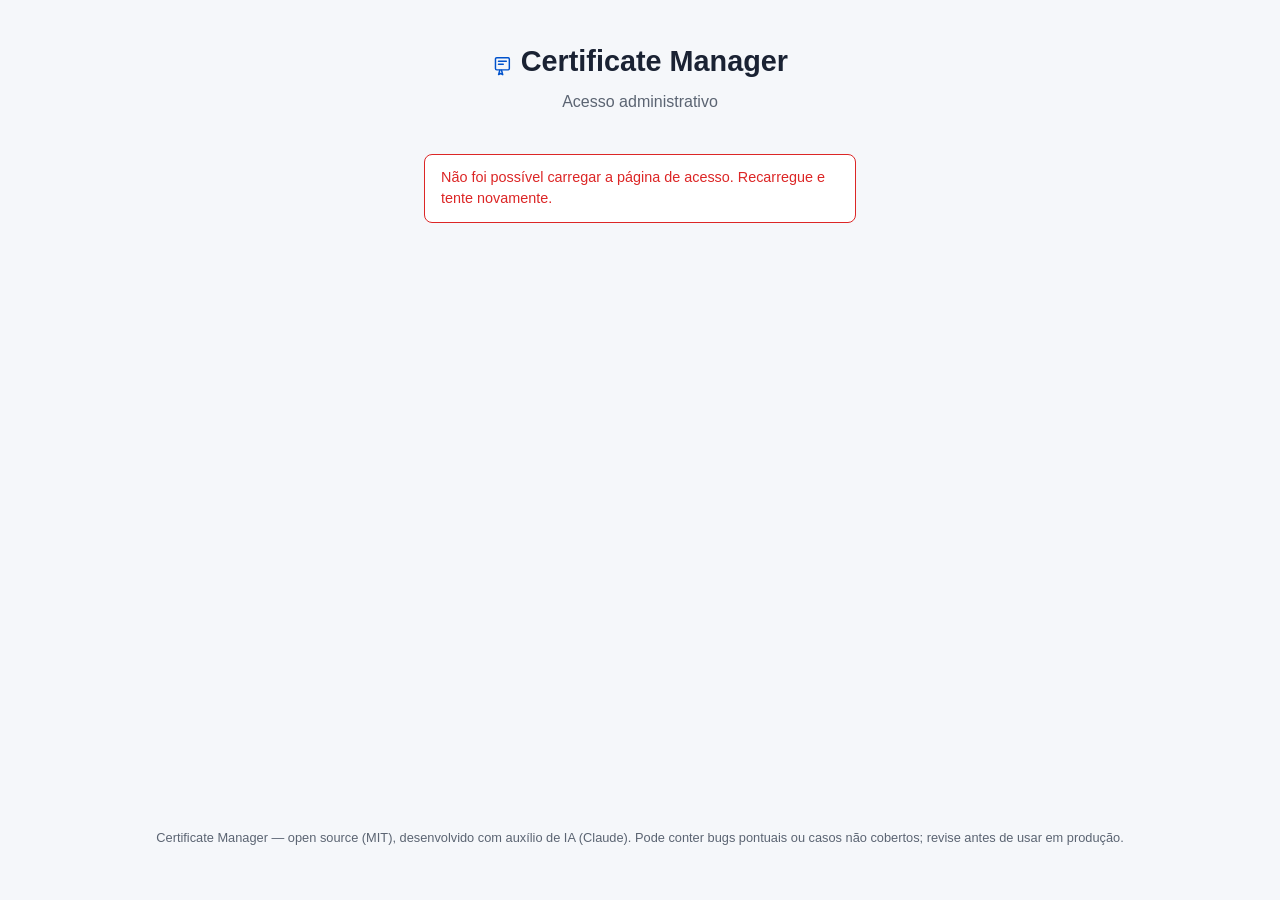
==== commit a6cb553d: "Muda enquadramento: ferramenta real, não mais "projeto de portfólio" Pedido explícito do usuário: pa" ====
--- a/static/auth.html
+++ b/static/auth.html
@@ -90,7 +90,7 @@
 
   <footer>
     <p>
-      Projeto de portfólio, open source (MIT) — desenvolvido com auxílio de IA
+      Certificate Manager — open source (MIT), desenvolvido com auxílio de IA
       (Claude). Pode conter bugs pontuais ou casos não cobertos; revise antes
       de usar em produção.
     </p>
--- a/static/style.css
+++ b/static/style.css
@@ -905,6 +905,22 @@
   word-break: break-all;
 }
 
+/* Achado numa varredura de qualidade: <code class="mono"> inline seguido
+   de um <button class="copy-btn"> — em telas estreitas, o valor longo
+   (URL do SP, valor do desafio DNS) quebrava no meio de qualquer
+   caractere e o botão "copiar" ficava espremido colado no fragmento
+   quebrado. Cada um na sua própria linha resolve os dois problemas de
+   uma vez, em qualquer largura de tela — não só no mobile. width:100%
+   além de display:block porque um dos usos (.dns-record-box dd) é flex
+   com wrap — só display:block não empurra o botão pra próxima linha
+   dentro de um container flex, precisa forçar a base do item pra 100%.
+*/
+code.mono {
+  display: block;
+  width: 100%;
+  margin-bottom: 0.35rem;
+}
+
 .modal-actions {
   display: flex;
   flex-wrap: wrap;
@@ -922,21 +938,21 @@
   cursor: pointer;
 }
 
-#results-table tbody tr:hover {
-  background: var(--bg);
-}
-
-/* Tabela de resultados como pilha de cartões abaixo de 640px: rolar de
-   lado pra ler dado tabular é um anti-padrão mobile bem documentado (some
-   coluna do campo de visão, quebra o fluxo de leitura). Nenhuma coluna é
-   escondida — cada <td> vira um par rótulo/valor via data-label. */
+/* Toda tabela de dados vira pilha de cartões abaixo de 640px, não só o
+   Inventário — rolar de lado pra ler dado tabular é um anti-padrão mobile
+   bem documentado (some coluna do campo de visão, quebra o fluxo de
+   leitura). Nenhuma coluna é escondida — cada <td> vira um par
+   rótulo/valor via data-label. Achado numa varredura de qualidade: só
+   #results-table tinha esse tratamento; as outras 7 tabelas do app
+   (histórico de renovação, cadastros, usuários, API keys, log de
+   auditoria) vazavam da viewport no mobile até essa correção. */
 @media (max-width: 640px) {
   /* Cabeçalho escondido visualmente (padrão "visually-hidden", mantém
      acessível a leitor de tela) mas ainda precisa sair do modo de layout
      de tabela — senão os <th>, com display:table-cell por padrão, tentam
      se posicionar como se ainda estivessem numa linha de tabela dentro de
      um container de 1px, e "vazam" para fora da viewport. */
-  #results-table thead {
+  .responsive-table thead {
     position: absolute;
     display: block;
     width: 1px;
@@ -945,27 +961,27 @@
     clip: rect(0 0 0 0);
   }
 
-  #results-table thead tr,
-  #results-table thead th {
+  .responsive-table thead tr,
+  .responsive-table thead th {
     display: block;
   }
 
-  #results-table,
-  #results-table tbody,
-  #results-table tr,
-  #results-table td {
+  .responsive-table,
+  .responsive-table tbody,
+  .responsive-table tr,
+  .responsive-table td {
     display: block;
     width: 100%;
   }
 
-  #results-table tr {
+  .responsive-table tr {
     border: 1px solid var(--border);
     border-radius: 10px;
     padding: 0.75rem 0.9rem;
     margin-bottom: 0.75rem;
   }
 
-  #results-table td {
+  .responsive-table td {
     display: flex;
     justify-content: space-between;
     align-items: baseline;
@@ -975,11 +991,11 @@
     padding: 0.45rem 0;
   }
 
-  #results-table td:last-child {
+  .responsive-table td:last-child {
     border-bottom: none;
   }
 
-  #results-table td::before {
+  .responsive-table td::before {
     content: attr(data-label);
     font-weight: 600;
     font-size: 0.78rem;
@@ -987,8 +1003,35 @@
     flex-shrink: 0;
   }
 
-  #results-table td.note-cell {
+  /* <td> sem data-label (coluna de ações, sem cabeçalho) não deveria
+     mostrar um rótulo vazio ocupando espaço no par flex. */
+  .responsive-table td[data-label=""] {
+    justify-content: flex-end;
+  }
+
+  .responsive-table td.note-cell {
     max-width: none;
+  }
+
+  /* Botão de ação de linha (editar/remover/revogar) é o motivo da célula
+     existir, não um link solto em meio a texto corrido — no toque,
+     merece o alvo ≥44px de sempre (Apple HIG / Material Design), que o
+     .button-link genérico não tem por ser reusado também em texto
+     corrido (ver comentário em .button-link). */
+  .responsive-table td button.button-link {
+    min-height: 44px;
+    display: inline-flex;
+    align-items: center;
+  }
+
+  /* Mesmo raciocínio pro botão "Detalhes" dos cartões de Certificados e
+     pros links de exportar — são ações, não texto corrido. */
+  .cert-detail-btn,
+  #export-csv,
+  #export-json {
+    min-height: 44px;
+    display: inline-flex;
+    align-items: center;
   }
 }
 
@@ -1228,6 +1271,21 @@
   white-space: nowrap;
 }
 
+@media (max-width: 640px) {
+  /* justify-content: space-between força domínio e metadados na mesma
+     linha — numa tela estreita isso espreme o domínio (quebra no meio
+     de uma palavra) e ainda estoura os metadados (nowrap) pra fora do
+     cartão. Empilha os dois em vez de tentar caber lado a lado. */
+  .scan-history-item {
+    flex-direction: column;
+    align-items: flex-start;
+  }
+
+  .scan-history-meta {
+    white-space: normal;
+  }
+}
+
 .badge-running { background: var(--badge-warning); }
 .badge-done { background: var(--badge-ok); }
 .badge-failed { background: var(--badge-expired); }
